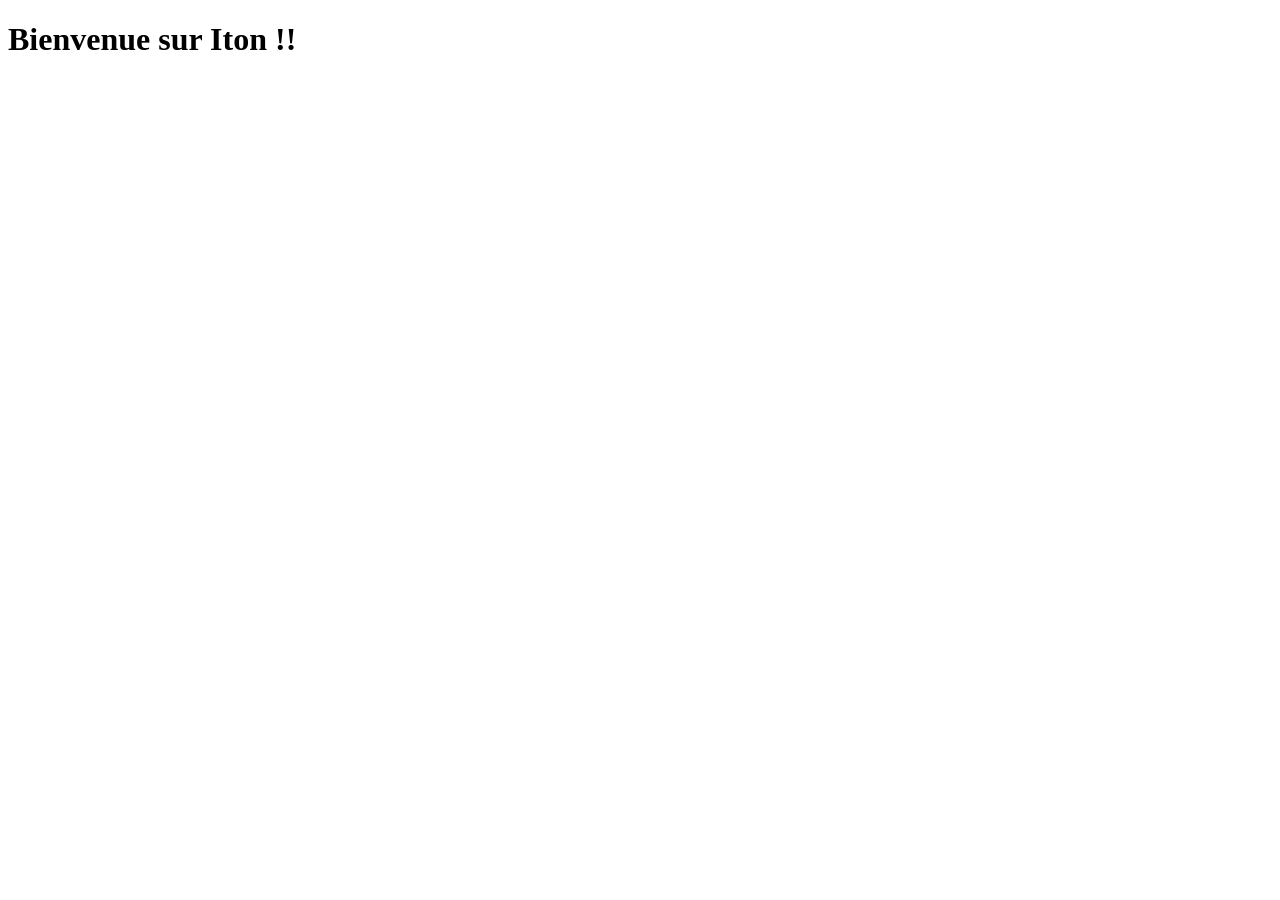
==== index.html @ a74d80d6 "First Commit" ====
<!DOCTYPE html>
<html lang="en">

<head>
    <meta charset="UTF-8">
    <meta http-equiv="X-UA-Compatible" content="IE=edge">
    <meta name="viewport" content="width=device-width, initial-scale=1.0">
    <title>Iton</title>
</head>

<body>
    <h1>Bienvenue sur Iton !!</h1>
</body>

</html>
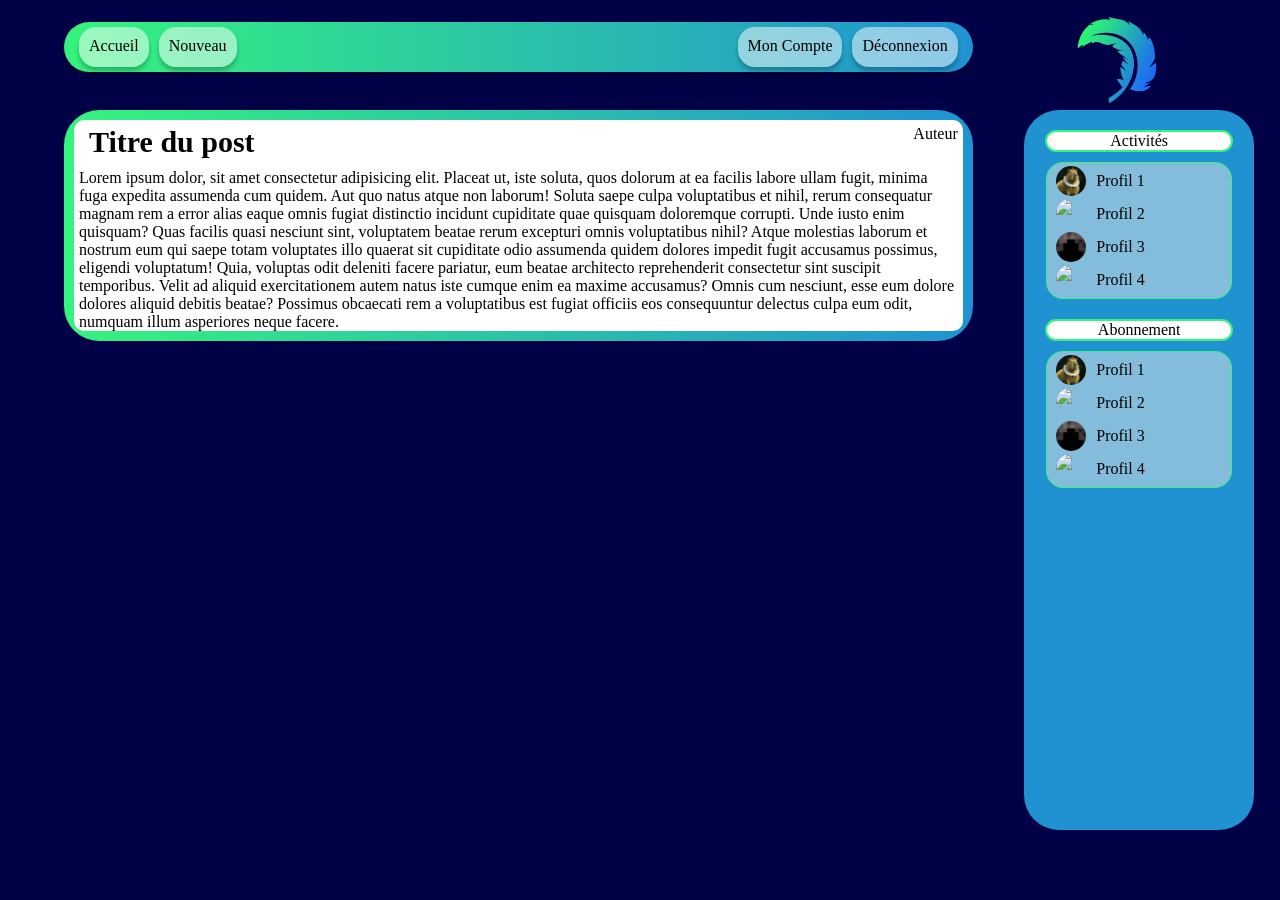
==== commit c7d52d8c: "Main page Transferred data of the previous github : - All styles - All scripts - Main page" ====
--- a/index.html
+++ b/index.html
@@ -1,15 +1,112 @@
 <!DOCTYPE html>
 <html lang="en">
+    <head>
+        <meta charset="UTF-8">
+        <meta http-equiv="X-UA-Compatible" content="IE=edge">
+        <meta name="viewport" content="width=device-width, initial-scale=1.0">
+        <link rel="icon" type="image/png" href="./src/assets/logo.png">
 
-<head>
-    <meta charset="UTF-8">
-    <meta http-equiv="X-UA-Compatible" content="IE=edge">
-    <meta name="viewport" content="width=device-width, initial-scale=1.0">
-    <title>Iton</title>
-</head>
+        <!-- Page's CSS -->
+        <link rel="stylesheet" href="./src/css/home/index.css">
 
-<body>
-    <h1>Bienvenue sur Iton !!</h1>
-</body>
+        <!-- Buttons CSS -->
+        <link rel="stylesheet" href="./src/css/global/buttons.css">
 
-</html>
+        <!-- Inputs CSS -->
+        <link rel="stylesheet" href="./src/css/global/inputs.css">
+
+        <!-- Posts CSS -->
+        <link rel="stylesheet" href="./src/css/global/posts.css">
+
+        <!-- Titles CSS -->
+        <link rel="stylesheet" href="./src/css/global/titles.css">
+
+        <!-- Bodies CSS -->
+        <link rel="stylesheet" href="./src/css/global/bodies.css">
+
+        <!-- Tooltips CSS -->
+        <link rel="stylesheet" href="./src/css/global/tooltips.css">
+
+        <!-- Navbar CSS -->
+        <link rel="stylesheet" href="./src/css/global/navbar.css">
+
+        <!-- Page's JS -->
+        <script src="./src/scripts/home/index.js"></script>
+
+        <title id="title">Accueil - Iton</title>
+    </head>
+
+    <body class="dark" oncontextmenu="return false" onselect="return false">
+        <div class="custom-loader"></div>
+        <nav>
+            <div class="navbar">
+                <ul id="nav-left">
+                    <li class="nav-button" onclick="home()">Accueil</li>
+                    <li class="nav-button" onclick="redact()">Nouveau</li>
+                </ul>
+                <ul id="nav-right">
+                    <li class="nav-button indisponible" data-tooltip="Indisponible" data-flow="bottom">Mon Compte</li>
+                    <li class="nav-button indisponible" data-tooltip="Indisponible" data-flow="bottom">Déconnexion</li>
+                </ul>
+            </div>
+        </nav>
+        <section class="redact hide" id="newPost">
+            <form>
+                <div class="top">
+                    <button class="cancel blue-button" id="cancel">Annuler</button>
+                    <input type="text" class="title" id="title" placeholder="Votre titre... (max. 100 caractères)" required>
+                    <button class="send green-button indisponible" id="send" data-tooltip="Indisponible" data-flow="bottom" onclick="return false">Publier</button>
+                </div>
+                <textarea name="content" id="content" cols="30" rows="10" placeholder="Votre texte... (max. 2048 caractères)" minlength="50" maxlength="2048"></textarea>
+            </form>
+        </section>
+        
+        <section class="posts" id="posts">
+            <div class="post">
+                <p class="top">
+                    <span class="title">Titre du post</span>
+                    <span class="author">Auteur</span>
+                </p>
+
+                <p class="content">
+                    Lorem ipsum dolor, sit amet consectetur adipisicing elit. 
+                
+                    Placeat ut, iste soluta, quos dolorum at ea facilis labore ullam fugit, minima fuga expedita assumenda cum quidem. 
+                
+                    Aut quo natus atque non laborum! Soluta saepe culpa voluptatibus et nihil, rerum consequatur magnam rem a error alias eaque omnis fugiat distinctio incidunt cupiditate quae quisquam doloremque corrupti. 
+                    Unde iusto enim quisquam? Quas facilis quasi nesciunt sint, voluptatem beatae rerum excepturi omnis voluptatibus nihil? 
+                    Atque molestias laborum et nostrum eum qui saepe totam voluptates illo quaerat sit cupiditate odio assumenda quidem dolores impedit fugit accusamus possimus, eligendi voluptatum!
+                
+                
+                    Quia, voluptas odit deleniti facere pariatur, eum beatae architecto reprehenderit consectetur sint suscipit temporibus. Velit ad aliquid exercitationem autem natus iste cumque enim ea maxime accusamus? 
+                    Omnis cum nesciunt, esse eum dolore dolores aliquid debitis beatae? Possimus obcaecati rem a voluptatibus est fugiat officiis eos consequuntur delectus culpa eum odit, numquam illum asperiores neque facere.
+                </p>
+            </div>
+        </section>
+
+        <img class="logo" src="./src/assets/logo.png" />
+
+        <section class="sidebar">
+
+            <div class="sidebar-title"><p>Activités</p></div>
+            <div class="activities sidebar-content">
+                <div class="sidebar-profile"><img src="./src/assets/pps/profil.png"><p>Profil 1</p></div>
+                <div class="sidebar-profile"><img src="./src/assets/pps/profil1.png"><p>Profil 2</p></div>
+                <div class="sidebar-profile"><img src="./src/assets/pps/profil2.png"><p>Profil 3</p></div>
+                <div class="sidebar-profile"><img src="./src/assets/pps/profil3.png"><p>Profil 4</p></div>
+            </div>
+            <div class="sidebar-title"><p>Abonnement</p></div>
+            <div class="subs sidebar-content">
+                <div class="sidebar-profile"><img src="./src/assets/pps/profil.png"><p>Profil 1</p></div>
+                <div class="sidebar-profile"><img src="./src/assets/pps/profil1.png"><p>Profil 2</p></div>
+                <div class="sidebar-profile"><img src="./src/assets/pps/profil2.png"><p>Profil 3</p></div>
+                <div class="sidebar-profile"><img src="./src/assets/pps/profil3.png"><p>Profil 4</p></div>
+                <!-- if full, show this : -->
+                <!-- <div class="showmore">Voir plus</div> -->
+            </div>
+        </section>
+
+        <!-- Page's JS -->
+        <script src="./src/scripts/home/index.js"></script>
+    </body>
+</html>
--- a/src/css/home/index.css
+++ b/src/css/home/index.css
@@ -0,0 +1,171 @@
+* {
+    margin: 0;
+    padding: 0;
+    user-select: none;
+}
+
+:root {
+    --start-gradient: #35F47C;
+    --end-gradient: #2092D2;
+    --gradient: linear-gradient(to right, var(--start-gradient), var(--end-gradient));
+    --degradient: linear-gradient(to left, var(--start-gradient), var(--end-gradient));
+    --transparent-bg: rgba(155, 155, 155, 0.5);
+}
+
+
+.hide{
+    display: none;
+    height: 0px;
+    width: 0px;
+}
+
+
+a{
+    text-decoration: none;
+    color: #000;
+    transition: all .3s;
+    cursor: pointer;
+    padding: 10px;
+}
+a:hover{
+    text-decoration: none;
+    color: black;
+}
+p{
+    cursor: default;
+}
+
+
+/* Scroll bar */
+::-webkit-scrollbar{
+    background: linear-gradient(180deg, rgba(53,244,124,1) 0%, rgb(32, 146, 210) 100%);
+    border-radius: 15px;
+}
+::-webkit-scrollbar-track {
+    background-color: rgb(40,40,40);
+}
+::-webkit-scrollbar-thumb {
+    background: linear-gradient(180deg, rgba(53,244,124,1) 0%, rgba(32,146,210,1) 100%);
+    border-radius: 15px;
+}
+
+/* Logo */
+img.logo{
+    position: fixed;
+    width: 110px;
+    height: 110px;
+    margin-left: 83%;
+    margin-top: 5px;
+}
+
+
+/* Redact section */
+.redact{
+    margin-top: 110px;
+    margin-left: 5%;
+    width: 71%;
+    height: 400px;
+    flex-direction: row;
+    background: var(--start-gradient);
+    border-radius: 35px;
+    background: var(--gradient);
+    float: right;
+}
+
+.redact .top{
+    margin-left: 30px;
+    margin-right: 30px;
+    margin-top: 20px;
+    display: flex;
+    justify-content: space-between;
+}
+
+.redact .top input.title{
+    width: 50%;
+    min-width: 100px;
+}
+
+.redact #content{
+    border-radius: 10px;
+    margin-top: 12.5px;
+    margin-left: 12.5%;
+    margin-right: 15%;
+    padding: 5px;
+    width: 75%;
+    height: 300px;
+    min-width: 100px;
+    background: whitesmoke;
+    outline: none;
+    font-size: 15px;
+    resize: none;
+}
+
+.redact #title {
+    border: 1px solid rgba(245, 245, 245, 0.816);
+}
+
+
+/* Posts section */
+.posts{
+    position: absolute;
+    margin-top: 110px;
+    margin-left: 5%;
+    width: 71%;
+    height: auto;
+    flex-direction: row;
+    background: var(--start-gradient);
+    border-radius: 35px;
+    background: var(--gradient);
+    float: right;
+}
+
+
+/* Sidebar section */
+.sidebar{
+    margin-top: 110px;
+    position: fixed;
+    margin-left: 80%;
+    width: 18%;
+    height: 80%;
+    flex-direction: row;
+    background: var(--end-gradient);
+    border-radius: 35px;
+    float: right;
+    scroll-behavior: smooth;
+}
+.sidebar-content{
+    width: 80%;
+    margin-left: auto;
+    margin-right: auto;
+    margin-top: 10px;
+    background: rgba(231, 231, 231, 0.5);;
+    border-radius: 17px;
+    border: 1.5px solid #35F47C;
+}
+.sidebar-profile{
+    width: 90%;
+    margin-left: auto;
+    margin-right: auto;
+    display: flex;
+    height: 30px;
+    margin-top: 3px;
+    margin-bottom: 3px;
+}
+.sidebar-profile img{
+    width: 30px;
+    border-radius: 100%;
+}
+.sidebar-profile p{
+    margin-top: auto;
+    margin-bottom: auto;
+    margin-left: 10px;
+}
+.showmore{
+    text-align: center;
+    margin-bottom: 3px;
+    text-decoration: underline;
+    transition: .3s;
+}
+.showmore:hover{
+    color: blue;
+}
--- a/src/css/global/buttons.css
+++ b/src/css/global/buttons.css
@@ -0,0 +1,48 @@
+button {
+    padding: 10px;
+    width: 100px;
+    background: rgba(255, 255, 255, 0.5);
+    border-radius: 17px;
+    border-style: hidden;
+    list-style-type: none;
+    box-shadow: 0px 4px 4px rgba(0, 0, 0, 0.25);
+    cursor: pointer;
+    margin-bottom: 2px;
+    transition: .3s;
+}
+
+button:hover {
+    text-decoration: none;
+    color: black;
+    background: rgba(155, 155, 155, 0.5);
+    box-shadow: 0px 2px 2px rgba(0, 0, 0, 0.25);
+    margin-top: 2px;
+    margin-bottom: 0px;
+}
+
+.nav-button {
+    padding: 10px;
+    background: rgba(255, 255, 255, 0.5);
+    border-radius: 17px;
+    list-style-type: none;
+    box-shadow: 0px 4px 4px rgba(0, 0, 0, 0.25);
+    transition: .3s;
+}
+
+.nav-button:hover {
+    background: rgba(155, 155, 155, 0.5);
+    box-shadow: 0px 2px 2px rgba(0, 0, 0, 0.25);
+    margin-top: 2px;
+}
+
+.blue-button {
+    border: 1.5px solid rgb(32, 146, 210);
+}
+
+.red-button {
+    border: 1.5px solid red;
+}
+
+.green-button {
+    border: 1.5px solid rgb(53,244,124);
+}
--- a/src/css/global/inputs.css
+++ b/src/css/global/inputs.css
@@ -0,0 +1,4 @@
+input {
+    border: 1px #000000;
+    border-radius: 17px;
+}
--- a/src/css/global/posts.css
+++ b/src/css/global/posts.css
@@ -0,0 +1,26 @@
+.post {
+    margin: 10px;
+    background: white;
+    border-radius: 10px;
+}
+
+.post .top {
+    display: flex;
+    justify-content: space-between;
+}
+
+.post .title {
+    margin: 5px;
+    margin-left: 15px;
+    font-size: 30px;
+    font-weight: bold;
+}
+
+.post .author {
+    margin: 5px;
+    text-align: start;
+}
+
+.post .content {
+    margin: 5px;
+}
--- a/src/css/global/titles.css
+++ b/src/css/global/titles.css
@@ -0,0 +1,13 @@
+.sidebar-title{
+    background-color: rgb(255, 255, 255);
+    border: 2px solid #35F47C;
+    border-radius: 17px;
+    margin-top: 20px;
+    width: 80%;
+    margin-left: auto;
+    margin-right: auto;
+}
+.sidebar-title p{
+    width: 100%;
+    text-align: center;
+}
--- a/src/css/global/bodies.css
+++ b/src/css/global/bodies.css
@@ -0,0 +1,8 @@
+body.light{
+    background-color: white;
+    display: flex;
+}
+body.dark{
+    background-color: #000047;
+    display: flex;
+}
--- a/src/css/global/tooltips.css
+++ b/src/css/global/tooltips.css
@@ -0,0 +1,102 @@
+[data-tooltip] {
+    position: relative
+  }
+  [data-tooltip]:before,
+  [data-tooltip]:after {
+    line-height: 1;
+    font-size: .9em;
+    pointer-events: none;
+    position: absolute;
+    box-sizing: border-box;
+    display: none;
+    opacity: 0;
+  }
+  [data-tooltip]:before {
+    content: "";
+    border: 5px solid transparent;
+    z-index: 100;
+  }
+  [data-tooltip]:after {
+    content: attr(data-tooltip);
+    text-align: center;
+    min-width: 3em;
+    max-width: 21em;
+    white-space: nowrap;
+    overflow: hidden;
+    text-overflow: ellipsis;
+    padding: 6px 8px;
+    border-radius: 3px;
+    background: #ff0000;
+    color: #FFFFFF;
+    z-index: 99;
+  }
+  [data-tooltip]:hover:before,
+  [data-tooltip]:hover:after {
+    display: block;
+    opacity: 1;
+  }
+  [data-tooltip]:not([data-flow])::before,
+  [data-tooltip][data-flow="top"]::before {
+    bottom: 100%;
+    border-bottom-width: 0;
+    border-top-color: #ff0000;
+  }
+  [data-tooltip]:not([data-flow])::after,
+  [data-tooltip][data-flow="top"]::after {
+    bottom: calc(100% + 5px);
+  }
+  [data-tooltip]:not([data-flow])::before, [tooltip]:not([data-flow])::after,
+  [data-tooltip][data-flow="top"]::before,
+  [data-tooltip][data-flow="top"]::after {
+    left: 50%;
+    -webkit-transform: translate(-50%, -4px);
+            transform: translate(-50%, -4px);
+  }
+  [data-tooltip][data-flow="bottom"]::before {
+    top: 100%;
+    border-top-width: 0;
+    border-bottom-color: #ff0000;
+  }
+  [data-tooltip][data-flow="bottom"]::after {
+    top: calc(100% + 5px);
+  }
+  [data-tooltip][data-flow="bottom"]::before, [data-tooltip][data-flow="bottom"]::after {
+    left: 50%;
+    -webkit-transform: translate(-50%, 8px);
+            transform: translate(-50%, 8px);
+  }
+  [data-tooltip][data-flow="left"]::before {
+    top: 50%;
+    border-right-width: 0;
+    border-left-color: #ff0000;
+    left: calc(0em - 5px);
+    -webkit-transform: translate(-8px, -50%);
+            transform: translate(-8px, -50%);
+  }
+  [data-tooltip][data-flow="left"]::after {
+    top: 50%;
+    right: calc(100% + 5px);
+    -webkit-transform: translate(-8px, -50%);
+            transform: translate(-8px, -50%);
+  }
+  [data-tooltip][data-flow="right"]::before {
+    top: 50%;
+    border-left-width: 0;
+    border-right-color: #ff0000;
+    right: calc(0em - 5px);
+    -webkit-transform: translate(8px, -50%);
+            transform: translate(8px, -50%);
+  }
+  [data-tooltip][data-flow="right"]::after {
+    top: 50%;
+    left: calc(100% + 5px);
+    -webkit-transform: translate(8px, -50%);
+            transform: translate(8px, -50%);
+  }
+  [data-tooltip=""]::after, [data-tooltip=""]::before {
+    display: none !important;
+  }
+
+.indisponible{
+  cursor: not-allowed;
+}
--- a/src/css/global/navbar.css
+++ b/src/css/global/navbar.css
@@ -0,0 +1,57 @@
+nav{
+    z-index: 500;
+    position: fixed;
+    margin-top: 5px;
+    margin-left: 5%;
+    display: flex;
+    width: 100%;
+}
+
+nav .navbar {
+    display: flex;
+    margin-top: 17px;
+    margin-right: 80px;
+    width: 71%;
+    height: 50px;
+    flex-direction: row;
+    background: var(--start-gradient);
+    background: var(--gradient);
+    border-radius: 35px;
+    float: right;
+    justify-content: space-between;
+    box-shadow: 0px 4px 4px rgba(0, 0, 0, 0.25);
+}
+.aadi-header-collaspe {
+    background:#fff !important;
+}
+
+#nav-left {
+    margin-left: 15px;
+}
+
+#nav-right {
+    margin-right: 15px;
+}
+
+nav .navbar ul {
+    margin-top: 5px;
+    margin-bottom: 5px;
+    display: flex;
+    flex-direction: row;
+}
+
+nav .navbar #nav-right li{
+    margin-left: 10px;
+}
+nav .navbar #nav-left li{
+    margin-right: 10px;
+}
+
+nav li a {
+    color: black;
+}
+
+nav li a:hover {
+    color: black;
+    text-decoration: none;
+}
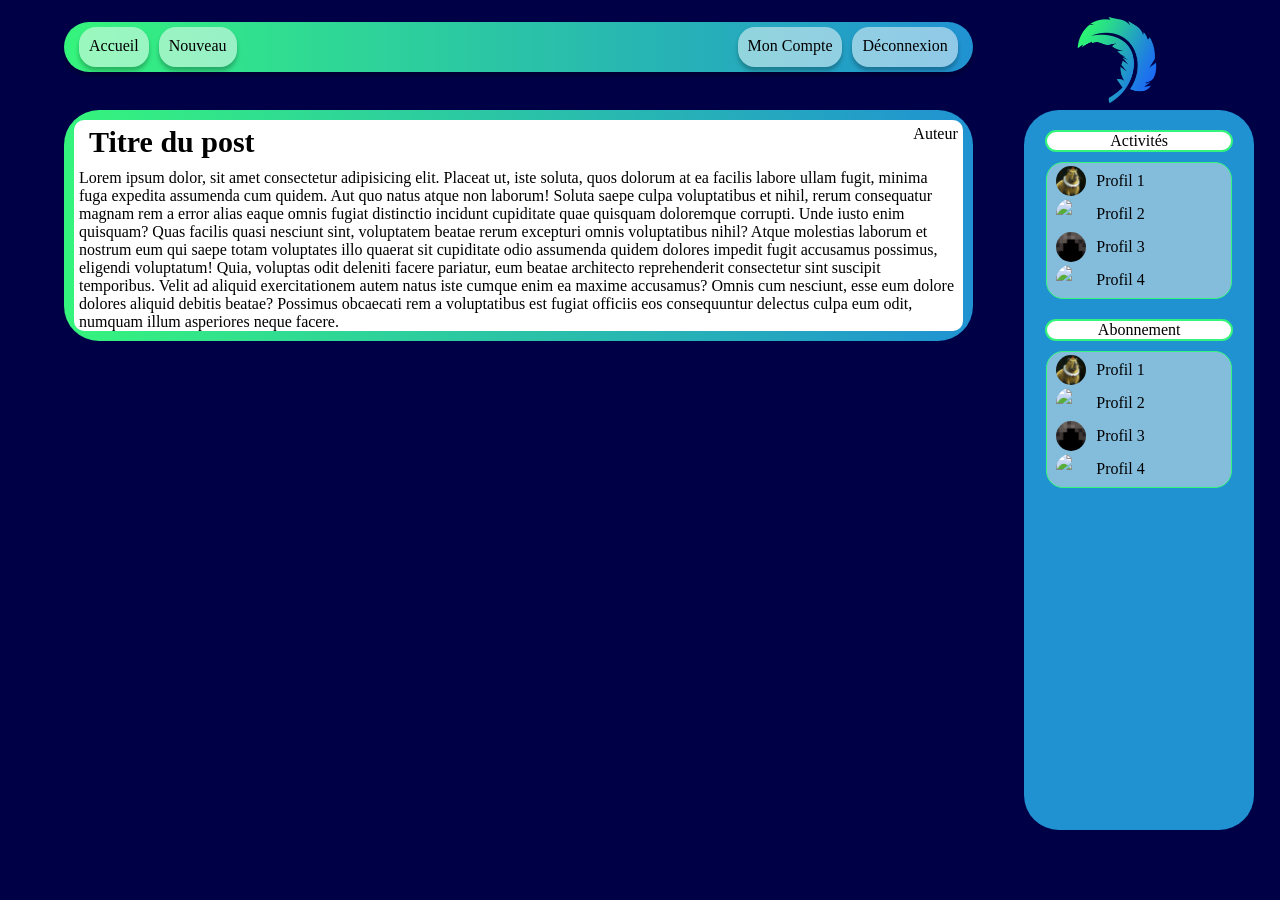
==== commit e2790931: "Modify redact cancel button's type Type : changed to "cancel"" ====
--- a/index.html
+++ b/index.html
@@ -53,7 +53,7 @@
         <section class="redact hide" id="newPost">
             <form>
                 <div class="top">
-                    <button class="cancel blue-button" id="cancel">Annuler</button>
+                    <button class="cancel blue-button" type="cancel" id="cancel">Annuler</button>
                     <input type="text" class="title" id="title" placeholder="Votre titre... (max. 100 caractères)" required>
                     <button class="send green-button indisponible" id="send" data-tooltip="Indisponible" data-flow="bottom" onclick="return false">Publier</button>
                 </div>
@@ -109,4 +109,4 @@
         <!-- Page's JS -->
         <script src="./src/scripts/home/index.js"></script>
     </body>
-</html>+</html>
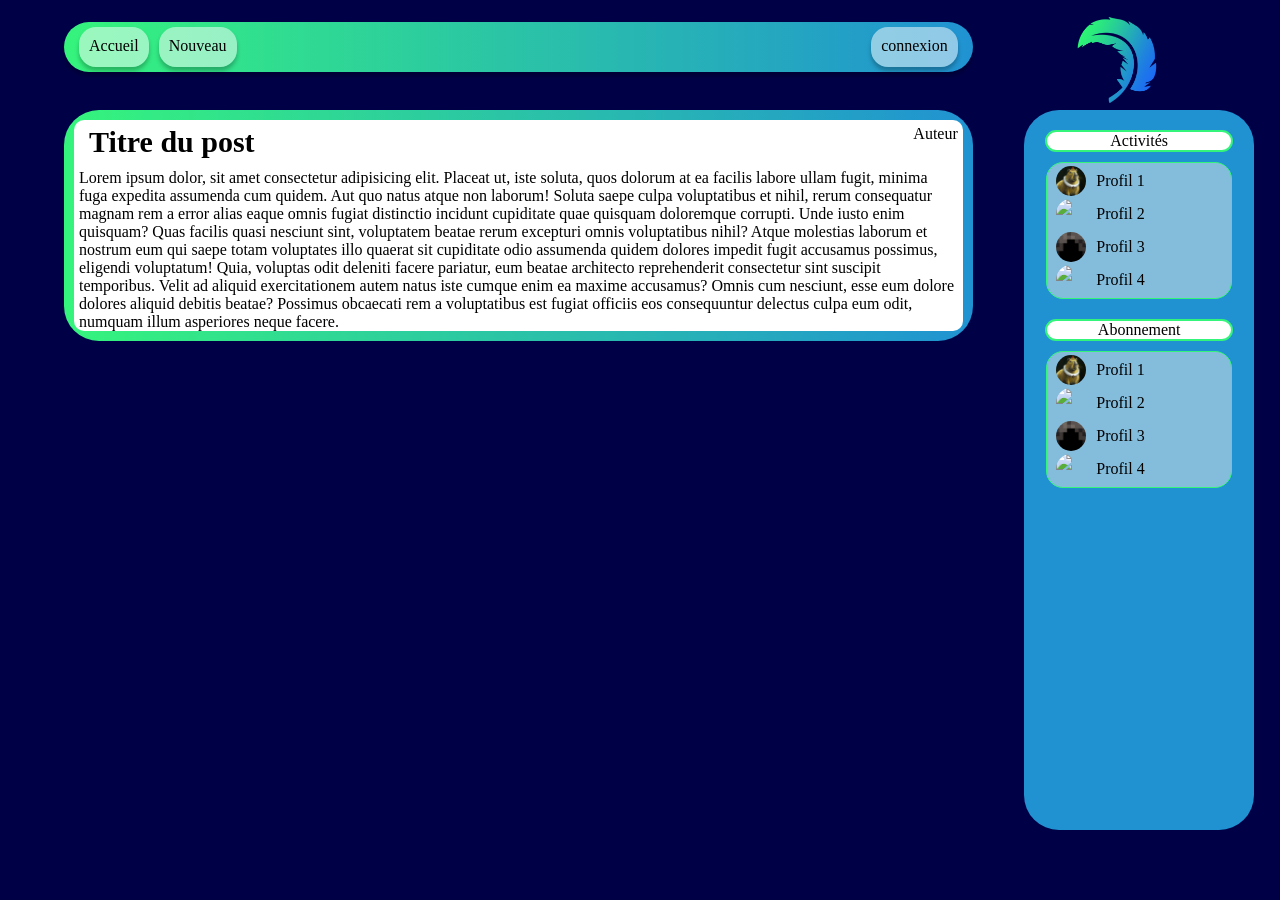
==== commit 3c786d05: "Update index.html rajout de la page connexion part1" ====
--- a/index.html
+++ b/index.html
@@ -45,8 +45,7 @@
                     <li class="nav-button" onclick="redact()">Nouveau</li>
                 </ul>
                 <ul id="nav-right">
-                    <li class="nav-button indisponible" data-tooltip="Indisponible" data-flow="bottom">Mon Compte</li>
-                    <li class="nav-button indisponible" data-tooltip="Indisponible" data-flow="bottom">Déconnexion</li>
+                    <li class="nav-button" data-flow="bottom">connexion</li>
                 </ul>
             </div>
         </nav>
--- a/src/css/home/index.css
+++ b/src/css/home/index.css
@@ -49,6 +49,66 @@
     border-radius: 15px;
 }
 
+
+/* Navbar */
+nav{
+    z-index: 500;
+    position: fixed;
+    margin-top: 5px;
+    margin-left: 5%;
+    display: flex;
+    width: 100%;
+}
+
+nav .navbar {
+    display: flex;
+    margin-top: 17px;
+    margin-right: 80px;
+    width: 71%;
+    height: 50px;
+    flex-direction: row;
+    background: var(--start-gradient);
+    background: var(--gradient);
+    border-radius: 35px;
+    float: right;
+    justify-content: space-between;
+    box-shadow: 0px 4px 4px rgba(0, 0, 0, 0.25);
+}
+.aadi-header-collaspe {
+    background:#fff !important;
+}
+
+#nav-left {
+    margin-left: 15px;
+}
+
+#nav-right {
+    margin-right: 15px;
+}
+
+nav .navbar ul {
+    margin-top: 5px;
+    margin-bottom: 5px;
+    display: flex;
+    flex-direction: row;
+}
+
+nav .navbar #nav-right li{
+    margin-left: 10px;
+}
+nav .navbar #nav-left li{
+    margin-right: 10px;
+}
+
+nav li a {
+    color: black;
+}
+
+nav li a:hover {
+    color: black;
+    text-decoration: none;
+}
+
 /* Logo */
 img.logo{
     position: fixed;
@@ -58,51 +118,106 @@
     margin-top: 5px;
 }
 
-
-/* Redact section */
-.redact{
+/* Logo inscription connexion*/
+img.logo3{
+    position: fixed;
+    width: 330px;
+    height: 330px;
+    margin-left: 65%;
+    margin-right: 35%;
+    margin-top: 185px;
+}
+
+
+/* staff section */
+.staff{
+    position: absolute;
     margin-top: 110px;
     margin-left: 5%;
     width: 71%;
-    height: 400px;
-    flex-direction: row;
-    background: var(--start-gradient);
-    border-radius: 35px;
-    background: var(--gradient);
-    float: right;
-}
-
-.redact .top{
-    margin-left: 30px;
-    margin-right: 30px;
-    margin-top: 20px;
-    display: flex;
-    justify-content: space-between;
-}
-
-.redact .top input.title{
-    width: 50%;
-    min-width: 100px;
-}
-
-.redact #content{
-    border-radius: 10px;
-    margin-top: 12.5px;
-    margin-left: 12.5%;
-    margin-right: 15%;
-    padding: 5px;
-    width: 75%;
-    height: 300px;
-    min-width: 100px;
-    background: whitesmoke;
-    outline: none;
-    font-size: 15px;
-    resize: none;
-}
-
-.redact #title {
-    border: 1px solid rgba(245, 245, 245, 0.816);
-}
+    height: 100%;
+    flex-direction: row;
+    background: var(--start-gradient);
+    border-radius: 35px;
+    background: var(--gradient);
+    float: right;
+}
+
+
+/* reseau section */
+.reseau{
+    position: absolute;
+    margin-top: 200px;
+    margin-left: 5%;
+    width: 71%;
+    height: 100%;
+    background: var(--start-gradient);
+    border-radius: 35px;
+    background: var(--gradient);
+    float: right;
+}
+
+/* login section */
+.login{
+    position: absolute;
+    margin-top: 150px;
+    margin-left: 23%;
+    margin-right: 77%;
+    width: 369px;
+    height: 50%;
+    background: var(--start-gradient);
+    border-radius: 35px;
+    background: var(--gradient);
+    float: right;
+}
+
+
+
+input {
+margin-left: 10%;
+float: right;
+position: absolute;
+outline: none
+}
+
+.login23
+{
+color:#0c0c7e ;
+margin-left : 12%;
+}
+#identifiant {
+    width: 220px;
+    height: 40px;
+    margin-top: 25px;
+    background: rgba(255, 255, 255, 0.5);
+outline: none
+
+}
+#mdp {
+    width: 220px;
+    height: 40px;
+    margin-top: 55px;
+    background: rgba(255, 255, 255, 0.5);
+outline: none
+}
+#mdpo {
+    margin-left : 35%;
+    margin-top: 99px;
+    color: #0054ff;
+}
+
+
+#envoyer {
+    width: 120px;
+    height: 40px;
+    margin-top: 91px;
+	margin-left : 50%;
+    background: rgba(255, 255, 255, 0.5);
+
+}
+
+
+
 
 
 /* Posts section */
@@ -168,4 +283,4 @@
 }
 .showmore:hover{
     color: blue;
-}+}
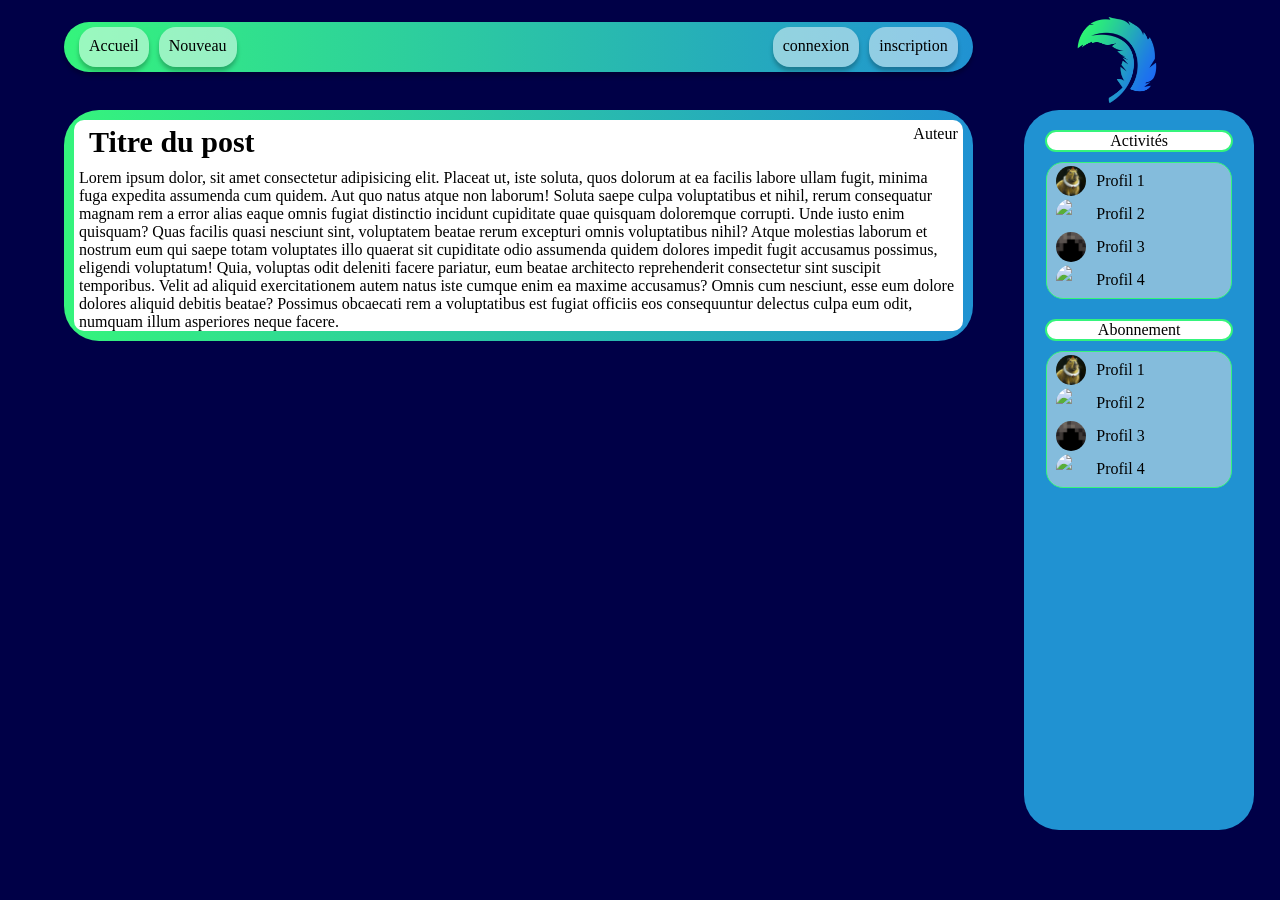
==== commit 870c747c: "Update index.html rajout du lien inscription sur la page index.html" ====
--- a/index.html
+++ b/index.html
@@ -45,7 +45,8 @@
                     <li class="nav-button" onclick="redact()">Nouveau</li>
                 </ul>
                 <ul id="nav-right">
-                    <li class="nav-button" data-flow="bottom">connexion</li>
+                    <li class="nav-button" data-flow="bottom"><link href="./login">connexion</li>
+                    <li class="nav-button" data-flow="bottom"><link href="./registration">inscription</li>
                 </ul>
             </div>
         </nav>
--- a/src/css/home/index.css
+++ b/src/css/home/index.css
@@ -126,35 +126,6 @@
     margin-left: 65%;
     margin-right: 35%;
     margin-top: 185px;
-}
-
-
-/* staff section */
-.staff{
-    position: absolute;
-    margin-top: 110px;
-    margin-left: 5%;
-    width: 71%;
-    height: 100%;
-    flex-direction: row;
-    background: var(--start-gradient);
-    border-radius: 35px;
-    background: var(--gradient);
-    float: right;
-}
-
-
-/* reseau section */
-.reseau{
-    position: absolute;
-    margin-top: 200px;
-    margin-left: 5%;
-    width: 71%;
-    height: 100%;
-    background: var(--start-gradient);
-    border-radius: 35px;
-    background: var(--gradient);
-    float: right;
 }
 
 /* login section */
@@ -206,6 +177,11 @@
     color: #0054ff;
 }
 
+#noaccounte
+ {
+    margin-left : 35%;
+    color: #0054ff;
+}
 
 #envoyer {
     width: 120px;
